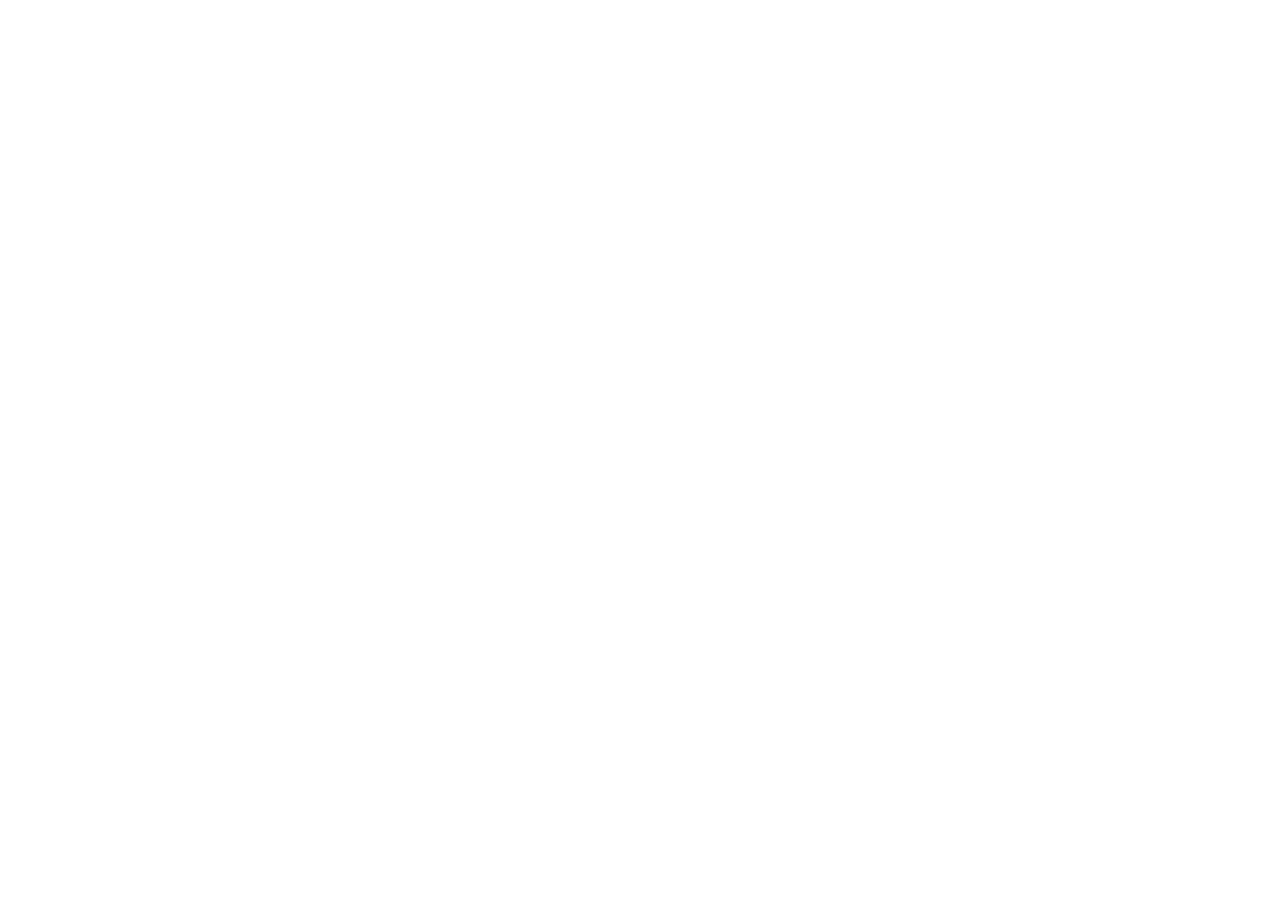
==== index.html @ 5ab10860 "mile 2 m 8" ====
<!DOCTYPE html>
<html lang="en">
  <head>
    <meta charset="UTF-8" />
    <meta name="viewport" content="width=device-width, initial-scale=1.0" />
    <link rel="stylesheet" href="./styles/styles.css" />
    <title>Milestone 2 Module 8 (Responsive Layout Design)</title>
  </head>
  <body></body>
</html>
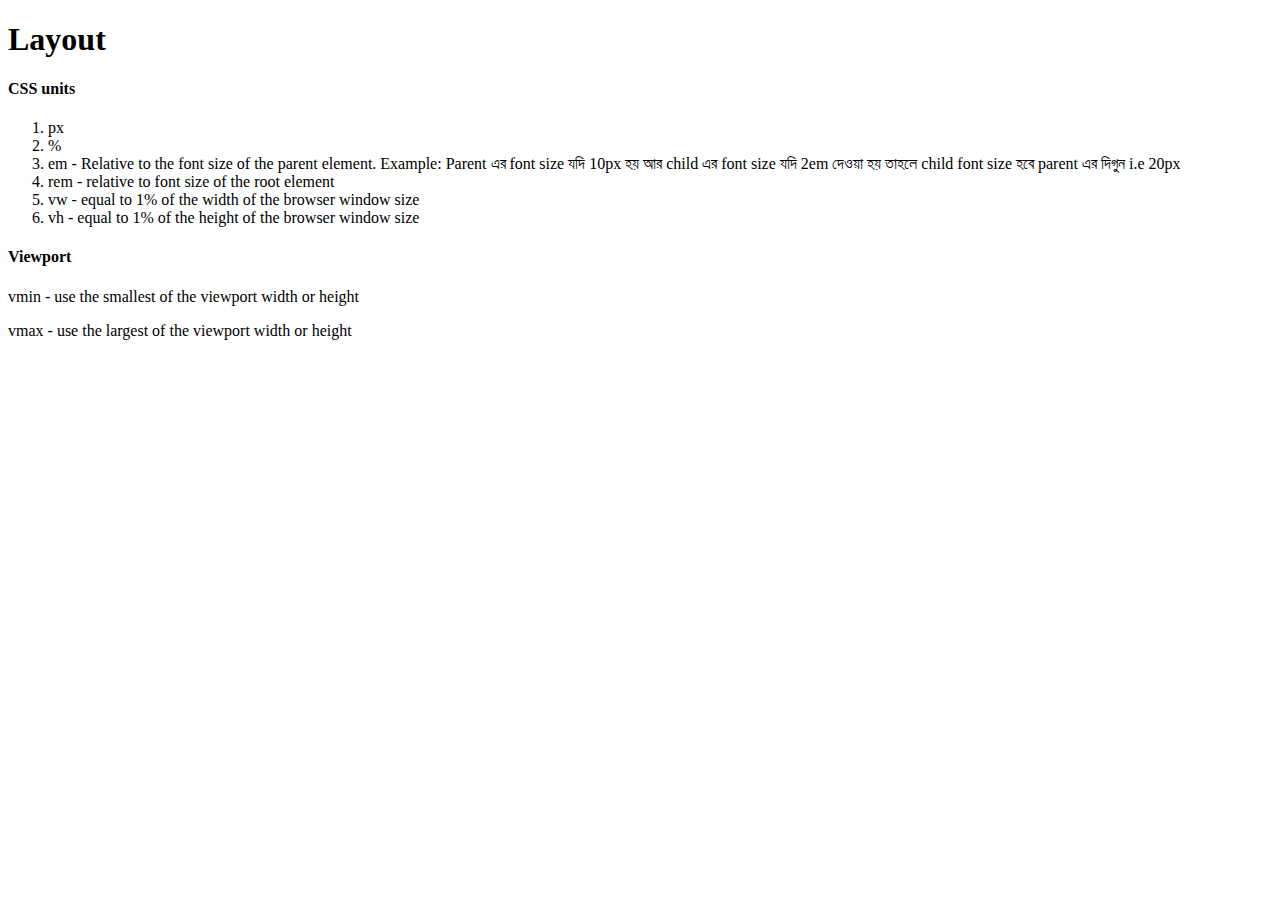
==== commit b101cc37: "second commit" ====
--- a/index.html
+++ b/index.html
@@ -6,5 +6,23 @@
     <link rel="stylesheet" href="./styles/styles.css" />
     <title>Milestone 2 Module 8 (Responsive Layout Design)</title>
   </head>
-  <body></body>
+  <body>
+    <h1>Layout</h1>
+    <h4>CSS units</h4>
+    <ol>
+      <li>px</li>
+      <li>%</li>
+      <li>
+        em - Relative to the font size of the parent element. Example: Parent এর
+        font size যদি 10px হয় আর child এর font size যদি 2em দেওয়া হয় তাহলে child
+        font size হবে parent এর দিগুন i.e 20px
+      </li>
+      <li>rem - relative to font size of the root element</li>
+      <li>vw - equal to 1% of the width of the browser window size</li>
+      <li>vh - equal to 1% of the height of the browser window size</li>
+    </ol>
+    <h4>Viewport</h4>
+    <p>vmin - use the smallest of the viewport width or height</p>
+    <p>vmax - use the largest of the viewport width or height</p>
+  </body>
 </html>
